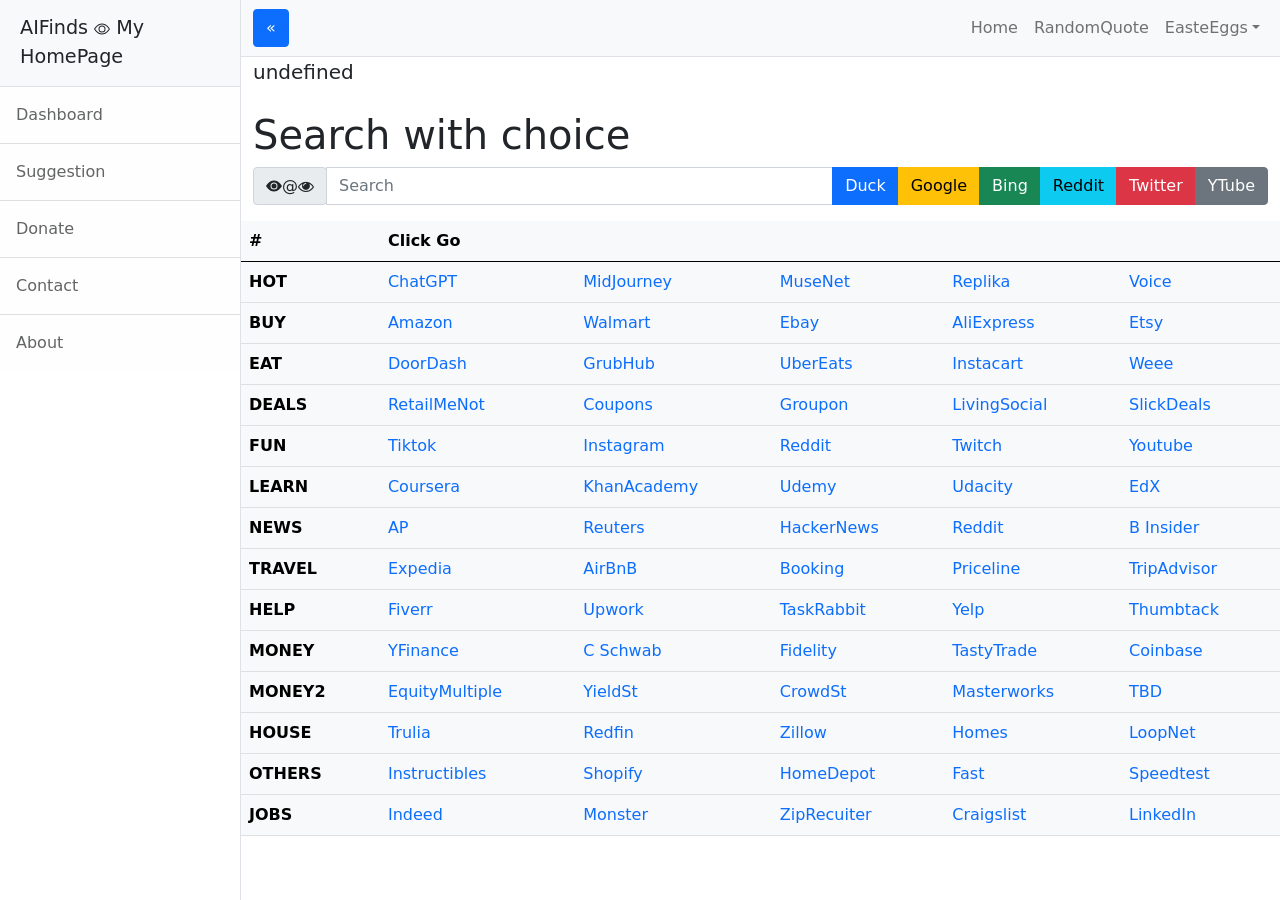
==== index.html @ 7da5d0c3 "updated tastyworks to tastytrade" ====
<!DOCTYPE html>
<html lang="en">
    <head>
        <meta charset="utf-8" />
        <meta name="viewport" content="width=device-width, initial-scale=1, shrink-to-fit=no" />
        <meta name="description" content="" />
        <meta name="author" content="" />
        <title>8x80</title>
        <!-- Favicon-->
        <link rel="icon" type="image/x-icon" href="assets/favicon.ico" />
        <!-- Core theme CSS (includes Bootstrap)-->
        <link href="css/styles.css" rel="stylesheet" />
        <link rel="stylesheet" href="https://cdnjs.cloudflare.com/ajax/libs/font-awesome/4.0.0/css/font-awesome.css" integrity="sha512-72McA95q/YhjwmWFMGe8RI3aZIMCTJWPBbV8iQY3jy1z9+bi6+jHnERuNrDPo/WGYEzzNs4WdHNyyEr/yXJ9pA==" crossorigin="anonymous" referrerpolicy="no-referrer" />
        <script>
          function ducksearch(){
            var text = document.getElementById("q").value;
            window.open("https://www.duckduckgo.com/?q="+text, "_blank");
          }
          function googlesearch(){
            var text = document.getElementById("q").value;
            window.open("https://www.google.com/search?q="+text, "_blank");
          }
          function bingsearch(){
            var text = document.getElementById("q").value;
            window.open("https://www.bing.com/search?q="+q.value, "_blank");
          }
          function redditsearch(){
            var text = document.getElementById("q").value;
            window.open("https://www.reddit.com/search?q="+q.value, "_blank");
          }
          function twittersearch(){
            var text = document.getElementById("q").value;
            window.open("https://www.twitter.com/search?q="+q.value, "_blank");
          }
          function youtubesearch(){
            var text = document.getElementById("q").value;
            window.open("https://www.youtube.com/results?search_query="+q.value, "_blank");
          }

          function randquote(){
            alert(quote.quote);
          }
        </script>
        <style>
          @media (max-width: 1200px) {
            table.alllists{
              font-size: 8pt;
            }
          }
        </style>
    </head>
    <body>
        <div class="d-flex" id="wrapper">
            <!-- Sidebar-->
            <div class="border-end bg-white" id="sidebar-wrapper">
                <div class="sidebar-heading border-bottom bg-light">AIFinds
                  <svg xmlns="http://www.w3.org/2000/svg" width="16" height="16" fill="currentColor" class="bi bi-eye" viewBox="0 0 16 16">
                    <path d="M16 8s-3-5.5-8-5.5S0 8 0 8s3 5.5 8 5.5S16 8 16 8zM1.173 8a13.133 13.133 0 0 1 1.66-2.043C4.12 4.668 5.88 3.5 8 3.5c2.12 0 3.879 1.168 5.168 2.457A13.133 13.133 0 0 1 14.828 8c-.058.087-.122.183-.195.288-.335.48-.83 1.12-1.465 1.755C11.879 11.332 10.119 12.5 8 12.5c-2.12 0-3.879-1.168-5.168-2.457A13.134 13.134 0 0 1 1.172 8z"/>
                    <path d="M8 5.5a2.5 2.5 0 1 0 0 5 2.5 2.5 0 0 0 0-5zM4.5 8a3.5 3.5 0 1 1 7 0 3.5 3.5 0 0 1-7 0z"/>
                  </svg>
                  My HomePage
                </div>
                <div class="list-group list-group-flush">
                    <a class="list-group-item list-group-item-action list-group-item-light p-3" href="#!">Dashboard</a>
                    <a class="list-group-item list-group-item-action list-group-item-light p-3" href="#!">Suggestion</a>
                    <a class="list-group-item list-group-item-action list-group-item-light p-3" href="#!">Donate</a>
                    <a class="list-group-item list-group-item-action list-group-item-light p-3" href="#!">Contact</a>
                    <a class="list-group-item list-group-item-action list-group-item-light p-3" href="#!">About</a>
                </div>
            </div>
            <!-- Page content wrapper-->
            <div id="page-content-wrapper">
                <!-- Top navigation-->
                <nav class="navbar navbar-expand-lg navbar-light bg-light border-bottom">
                    <div class="container-fluid">
                        <button class="btn btn-primary" id="sidebarToggle">&#171;</button>
                        <button class="navbar-toggler" type="button" data-bs-toggle="collapse" data-bs-target="#navbarSupportedContent" aria-controls="navbarSupportedContent" aria-expanded="false" aria-label="Toggle navigation"><span class="navbar-toggler-icon"></span></button>
                        <div class="collapse navbar-collapse" id="navbarSupportedContent">
                            <ul class="navbar-nav ms-auto mt-2 mt-lg-0">
                                <li class="nav-item active"><a class="nav-link" href="#!">Home</a></li>
                                <li class="nav-item" onclick="randquote();"><a class="nav-link" href="#!">RandomQuote</a></li>
                                <li class="nav-item dropdown">
                                    <a class="nav-link dropdown-toggle" id="navbarDropdown" href="#" role="button" data-bs-toggle="dropdown" aria-haspopup="true" aria-expanded="false">EasteEggs</a>
                                    <div class="dropdown-menu dropdown-menu-end" aria-labelledby="navbarDropdown">
                                        <a class="dropdown-item" href="#!">RandomJoke</a>
                                        <a class="dropdown-item" href="#!">RandomPicture</a>
                                        <div class="dropdown-divider"></div>
                                        <a class="dropdown-item" href="#!">LuckyNumbers</a>
                                    </div>
                                </li>
                            </ul>
                        </div>
                    </div>
                </nav>

                <!-- Page content-->
                <div class="container-fluid">
                    <blockquote class="blockquote">
                      <p id='quote'></p>
                    </blockquote>
                    <h1 class="mt-4">Search with choice </h1>
                    <div class="input-group mb-3">
                      <div class="input-group-prepend">
                        <span class="input-group-text" id="basic-addon1">
                          <svg xmlns="http://www.w3.org/2000/svg" width="16" height="16" fill="currentColor" class="bi bi-eye-fill" viewBox="0 0 16 16">
                            <path d="M10.5 8a2.5 2.5 0 1 1-5 0 2.5 2.5 0 0 1 5 0z"/>
                            <path d="M0 8s3-5.5 8-5.5S16 8 16 8s-3 5.5-8 5.5S0 8 0 8zm8 3.5a3.5 3.5 0 1 0 0-7 3.5 3.5 0 0 0 0 7z"/>
                          </svg>
                          @
                          <i class="fa fa-eye" aria-hidden="true"></i></span>
                      </div>
                      <input type="text" class="form-control" style="min-width: 280px" placeholder="Search" aria-label="search" aria-describedby="basic-search" id="q">
                      <button class="btn btn-primary" id="duckduckgo_search" onclick="ducksearch();">Duck</button>
                      <button class="btn btn-warning" id="google_search" onclick="googlesearch();">Google</button>
                      <button class="btn btn-success" id="bing_search" onclick="bingsearch();">Bing</button>
                      <button class="btn btn-info" id="reddit_search" onclick="redditsearch();">Reddit</button>
                      <button class="btn btn-danger" id="twitter_search" onclick="twittersearch();">Twitter</button>
                      <button class="btn btn-secondary" id="youtube_search" onclick="youtubesearch();">YTube</button>
                    </div>
                </div>

                    <table class="table table-light alllists">
                        <thead class="thead-light">
                            <tr>
                                <th>#</th>
                                <th colspan="5">Click Go</th>
                            </tr>
                        </thead>
                        <tbody>
                          <tr>
                            <td><b>HOT</b></td>
                            <td><a href="https://chat.openai.com/chat" target="_blank" class="text-decoration-none">ChatGPT</a></td>
                            <td><a href="https://www.midjourney.com/" target="_blank" class="text-decoration-none">MidJourney</a></td>
                            <td><a href="https://openai.com/research/musenet" target="_blank" class="text-decoration-none">MuseNet</a></td>
                            <td><a href="https://replika.com/" target="_blank" class="text-decoration-none">Replika</a></td>
                            <td><a href="https://play.ht/" target="_blank" class="text-decoration-none">Voice</a></td>
                        </tr>
                            <tr>
                                <td><b>BUY</b></td>
                                <td><a href="http://www.amazon.com" target="_blank" class="text-decoration-none">Amazon</a></td>
                                <td><a href="http://www.walmart.com" target="_blank" class="text-decoration-none">Walmart</a></td>
                                <td><a href="http://www.ebay.com" target="_blank" class="text-decoration-none">Ebay</a></td>
                                <td><a href="http://ww.AliExpress.com" target="_blank" class="text-decoration-none">AliExpress</a></td>
                                <td><a href="http://www.etsy.com" target="_blank" class="text-decoration-none">Etsy</a></td>
                            </tr>
                            <tr>
                                <td><b>EAT</b></td>
                                <td><a href="http://www.doordash.com" target="_blank" class="text-decoration-none">DoorDash</a></td>
                                <td><a href="http://www.grubhub.com" target="_blank" class="text-decoration-none">GrubHub</a></td>
                                <td><a href="http://www.ubereats.com" target="_blank" class="text-decoration-none">UberEats</a></td>
                                <td><a href="http://www.instacart.com" target="_blank" class="text-decoration-none">Instacart</a></td>
                                <td><a href="http://www.sayweee.com" target="_blank" class="text-decoration-none">Weee</a></td>
                            </tr>
                            <tr>
                              <td><b>DEALS</b></td>
                              <td><a href="http://www.retailmenot.com" target="_blank" class="text-decoration-none">RetailMeNot</a></td>
                              <td><a href="http://www.coupons.com" target="_blank" class="text-decoration-none">Coupons</a></td>
                              <td><a href="http://www.groupon.com" target="_blank" class="text-decoration-none">Groupon</a></td>
                              <td><a href="http://www.livingsocial.com" target="_blank" class="text-decoration-none">LivingSocial</a></td>
                              <td><a href="http://www.slickdeals.net" target="_blank" class="text-decoration-none">SlickDeals</a></td>
                              <!-- <td><a href="http://www.dealnews.com" target="_blank" class="text-decoration-none">DealNews</a></td> -->
                              <!-- <td><a href="http://www.techbargains.com" target="_blank" class="text-decoration-none">Techbargains</a></td> -->
                          </tr>
                            <tr>
                                <td><b>FUN</b></td>
                                <td><a href="http://www.tiktok.com" target="_blank" class="text-decoration-none">Tiktok</a></td>
                                <td><a href="http://www.instagram.com" target="_blank" class="text-decoration-none">Instagram</a></td>
                                <!-- <td><a href="http://www.netflix.com" target="_blank" class="text-decoration-none">Netflix</a></td> -->
                                <td><a href="http://www.reddit.com" target="_blank" class="text-decoration-none">Reddit</a></td>
                                <!-- <td><a href="http://www.roblox.com" target="_blank" class="text-decoration-none">Roblox</a></td> -->
                                <!-- <td><a href="http://www.spotify.com" target="_blank" class="text-decoration-none">Spotify</a></td> -->
                                <td><a href="http://www.twitch.tv" target="_blank" class="text-decoration-none">Twitch</a></td>
                                <td><a href="http://www.youtube.com" target="_blank" class="text-decoration-none">Youtube</a></td>
                            </tr>
                            <tr>
                                <td><b>LEARN</b></td>
                                <td><a href="http://www.coursera.com" target="_blank" class="text-decoration-none">Coursera</a></td>
                                <td><a href="http://www.khanacademy.com" target="_blank" class="text-decoration-none">KhanAcademy</a></td>
                                <td><a href="http://www.udemy.com" target="_blank" class="text-decoration-none">Udemy</a></td>
                                <td><a href="http://www.udacity.com" target="_blank" class="text-decoration-none">Udacity</a></td>
                                <td><a href="http://www.edx.org" target="_blank" class="text-decoration-none">EdX</a></td>
                                <!-- <td><a href="http://www.skillsahre.com" target="_blank" class="text-decoration-none">Skillshare</a></td>
                                <td><a href="http://www.masterclass.com" target="_blank" class="text-decoration-none">MasterClass</a></td> -->
                            </tr>
                            <tr>
                                <td><b>NEWS</b></td>
                                <td><a href="http://apnews.com" target="_blank" class="text-decoration-none">AP</a></td>
                                <td><a href="http://www.reuters.com" target="_blank" class="text-decoration-none">Reuters</a></td>
                                <td><a href="http://news.ycombinator.com" target="_blank" class="text-decoration-none">HackerNews</a></td>
                                <td><a href="http://www.reddit.com" target="_blank" class="text-decoration-none">Reddit</a></td>
                                <td><a href="http://www.businessinsider.com" target="_blank" class="text-decoration-none">B Insider</a></td>
                            </tr>
                            <tr>
                                <td><b>TRAVEL</b></td>
                                <td><a href="http://www.expedia.com" target="_blank" class="text-decoration-none">Expedia</a></td>
                                <td><a href="http://www.airbnb.com" target="_blank" class="text-decoration-none">AirBnB</a></td>
                                <td><a href="http://www.ebay.com" target="_blank" class="text-decoration-none">Booking</a></td>
                                <td><a href="http://www.princeline.com" target="_blank" class="text-decoration-none">Priceline</a></td>
                                <td><a href="https://www.tripadvisor.com/" target="_blank" class="text-decoration-none">TripAdvisor</a></td>
                            </tr>
                            <tr>
                                <td><b>HELP</b></td>
                                <td><a href="http://www.fiverr.com" target="_blank" class="text-decoration-none">Fiverr</a></td>
                                <td><a href="http://www.upwork.com" target="_blank" class="text-decoration-none">Upwork</a></td>
                                <td><a href="http://www.taskrabbit.com" target="_blank" class="text-decoration-none">TaskRabbit</a></td>
                                <td><a href="http://www.yelp.com" target="_blank" class="text-decoration-none">Yelp</a></td>
                                <td><a href="https://www.Thumbtack.com/" target="_blank" class="text-decoration-none">Thumbtack</a></td>
                            </tr>
                            <tr>
                                <td><b>MONEY</b></td>
                                <td><a href="http://finance.yahoo.com" target="_blank" class="text-decoration-none">YFinance</a></td>
                                <td><a href="https://www.schwab.com/" target="_blank" class="text-decoration-none">C Schwab</a></td>
                                <td><a href="https://www.fidelity.com/" target="_blank" class="text-decoration-none">Fidelity</a></td>
                                <td><a href="http://www.tastytrade.com" target="_blank" class="text-decoration-none">TastyTrade</a></td>
                                <td><a href="http://www.coinbase.com" target="_blank" class="text-decoration-none">Coinbase</a></td>
                            </tr>
                            <tr>
                              <td><b>MONEY2</b></td>
                              <td><a href="https://equitymultiple.com/" target="_blank" class="text-decoration-none">EquityMultiple</a></td>
                              <td><a href="https://www.yieldstreet.com/" target="_blank" class="text-decoration-none">YieldSt</a></td>
                              <td><a href="https://www.crowdstreet.com/" target="_blank" class="text-decoration-none">CrowdSt</a></td>
                              <td><a href="http://www.masterworks.com" target="_blank" class="text-decoration-none">Masterworks</a></td>
                              <td><a href="http://www.tbd.com" target="_blank" class="text-decoration-none">TBD</a></td>
                          </tr>
                            <tr>
                                <td><b>HOUSE</b></td>
                                <td><a href="http://www.trulia.com" target="_blank" class="text-decoration-none">Trulia</a></td>
                                <td><a href="http://www.redfin.com" target="_blank" class="text-decoration-none">Redfin</a></td>
                                <td><a href="http://www.zillow.com" target="_blank" class="text-decoration-none">Zillow</a></td>
                                <td><a href="https://www.homes.com/" target="_blank" class="text-decoration-none">Homes</a></td>
                                <td><a href="http://www.loopnet.com" target="_blank" class="text-decoration-none">LoopNet</a></td>
                            </tr>
                            <tr>
                                <td><b>OTHERS</b></td>
                                <td><a href="http://www.instructibles.com" target="_blank" class="text-decoration-none">Instructibles</a></td>
                                <td><a href="http://www.shopify.com" target="_blank" class="text-decoration-none">Shopify</a></td>
                                <td><a href="http://www.monster.com" target="_blank" class="text-decoration-none">HomeDepot</a></td>
                                <td><a href="http://www.fast.com" target="_blank" class="text-decoration-none">Fast</a></td>
                                <td><a href="http://www.speedtest.net" target="_blank" class="text-decoration-none">Speedtest</a></td>
                            </tr>
                            <tr>
                                <td><b>JOBS</b></td>
                                <td><a href="http://www.indeed.com" target="_blank" class="text-decoration-none">Indeed</a></td>
                                <td><a href="http://www.monster.com" target="_blank" class="text-decoration-none">Monster</a></td>
                                <td><a href="http://www.ziprecuiter.com" target="_blank" class="text-decoration-none">ZipRecuiter</a></td>
                                <td><a href="http://www.craigslist.com" target="_blank" class="text-decoration-none">Craigslist</a></td>
                                <td><a href="http://www.linkedin.com" target="_blank" class="text-decoration-none">LinkedIn</a></td>
                            </tr>
                        </tbody>
                    </table>

            </div>
        </div>
        <!-- Bootstrap core JS-->
        <script src="https://cdn.jsdelivr.net/npm/bootstrap@5.1.0/dist/js/bootstrap.bundle.min.js"></script>
        <!-- Core theme JS-->
        <script src="js/scripts.js"></script>
        <script src="https://www.garage10.com/randquotejs"></script>
        <script>
          const node = document.getElementById("q");
          node.addEventListener("keyup", function(event) {
              if (event.key === "Enter") {
                  //default use google
                 googlesearch();
              }
          });

          document.getElementById("quote").append(quote.quote);
          //alert(quote.quote);
        </script>

    </body>
</html>
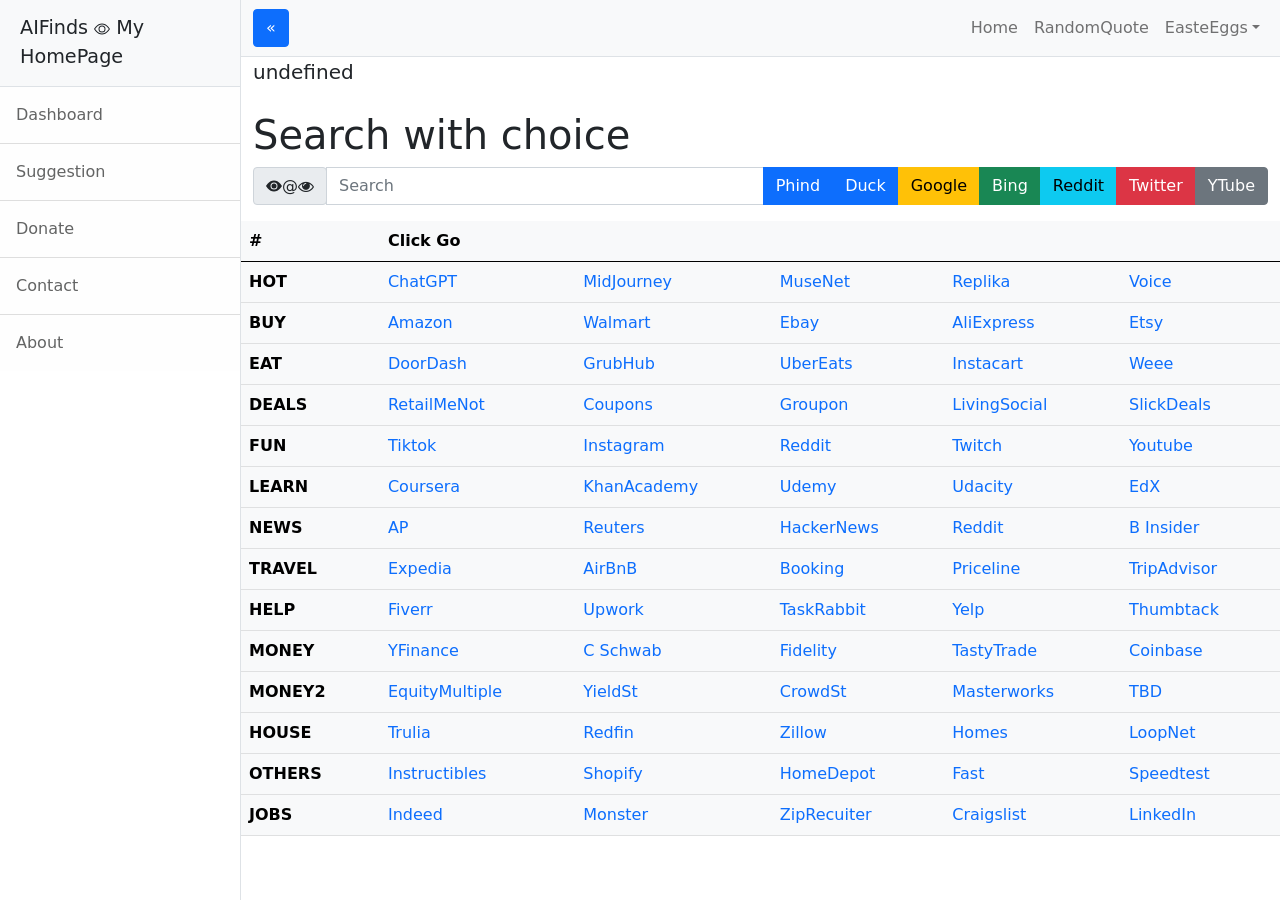
==== commit 8f8904ab: "added phind to search tools" ====
--- a/index.html
+++ b/index.html
@@ -12,6 +12,10 @@
         <link href="css/styles.css" rel="stylesheet" />
         <link rel="stylesheet" href="https://cdnjs.cloudflare.com/ajax/libs/font-awesome/4.0.0/css/font-awesome.css" integrity="sha512-72McA95q/YhjwmWFMGe8RI3aZIMCTJWPBbV8iQY3jy1z9+bi6+jHnERuNrDPo/WGYEzzNs4WdHNyyEr/yXJ9pA==" crossorigin="anonymous" referrerpolicy="no-referrer" />
         <script>
+          function phindsearch(){
+            var text = document.getElementById("q").value;
+            window.open("https://www.phind.com/search?q="+text, "_blank");
+          }
           function ducksearch(){
             var text = document.getElementById("q").value;
             window.open("https://www.duckduckgo.com/?q="+text, "_blank");
@@ -110,6 +114,7 @@
                           <i class="fa fa-eye" aria-hidden="true"></i></span>
                       </div>
                       <input type="text" class="form-control" style="min-width: 280px" placeholder="Search" aria-label="search" aria-describedby="basic-search" id="q">
+                      <button class="btn btn-primary" id="phind_search" onclick="phindsearch();">Phind</button>
                       <button class="btn btn-primary" id="duckduckgo_search" onclick="ducksearch();">Duck</button>
                       <button class="btn btn-warning" id="google_search" onclick="googlesearch();">Google</button>
                       <button class="btn btn-success" id="bing_search" onclick="bingsearch();">Bing</button>
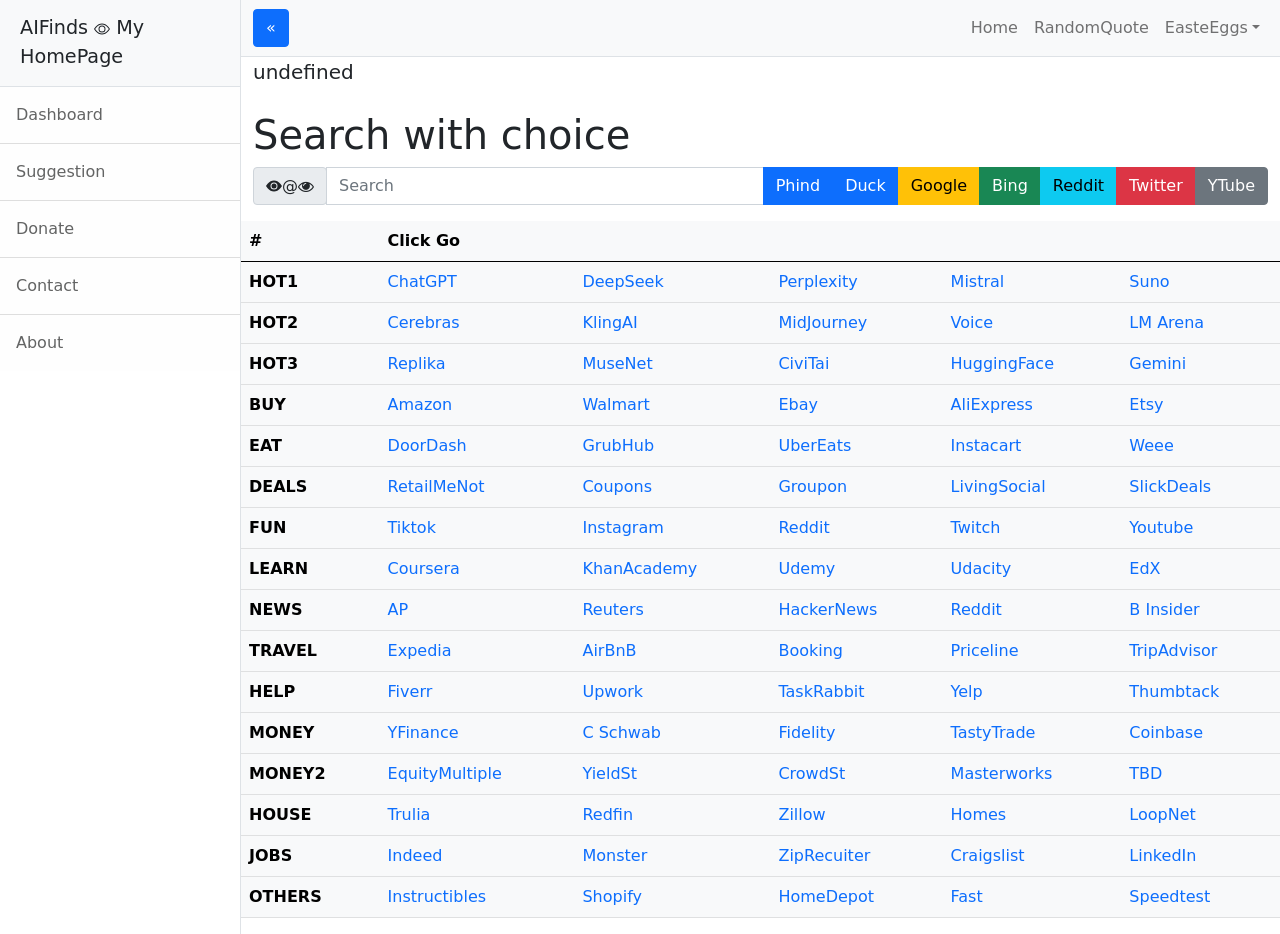
==== commit 78cb98e8: "update AI tools" ====
--- a/index.html
+++ b/index.html
@@ -133,12 +133,30 @@
                         </thead>
                         <tbody>
                           <tr>
-                            <td><b>HOT</b></td>
+                            <td><b>HOT1</b></td>
                             <td><a href="https://chat.openai.com/chat" target="_blank" class="text-decoration-none">ChatGPT</a></td>
+                            <td><a href="https://chat.deepseek.com/" target="_blank" class="text-decoration-none">DeepSeek</a></td>
+                            <td><a href="https://www.perplexity.ai" target="_blank" class="text-decoration-none">Perplexity</a></td>
+                            <td><a href="https://mistral.ai/en" target="_blank" class="text-decoration-none">Mistral</a></td>
+                            <td><a href="https://suno.com/" target="_blank" class="text-decoration-none">Suno</a></td>
+                        </tr>
+                          <tr>
+                            <td><b>HOT2</b></td>
+                            <td><a href="https://inference.cerebras.ai" target="_blank" class="text-decoration-none">Cerebras</a></td>
+                            <td><a href="https://kling.ai/" target="_blank" class="text-decoration-none">KlingAI</a></td>
                             <td><a href="https://www.midjourney.com/" target="_blank" class="text-decoration-none">MidJourney</a></td>
-                            <td><a href="https://openai.com/research/musenet" target="_blank" class="text-decoration-none">MuseNet</a></td>
-                            <td><a href="https://replika.com/" target="_blank" class="text-decoration-none">Replika</a></td>
+                            
                             <td><a href="https://play.ht/" target="_blank" class="text-decoration-none">Voice</a></td>
+                            <td><a href="https://lmarena.ai/" target="_blank" class="text-decoration-none">LM Arena</a></td>
+                            
+                        </tr>
+                        <tr>
+                          <td><b>HOT3</b></td>
+                           <td><a href="https://replika.com/" target="_blank" class="text-decoration-none">Replika</a></td>
+                           <td><a href="https://openai.com/research/musenet" target="_blank" class="text-decoration-none">MuseNet</a></td>
+                            <td><a href="https://www.civitai.com/" target="_blank" class="text-decoration-none">CiviTai</a></td>
+                            <td><a href="https://huggingface.co" target="_blank" class="text-decoration-none">HuggingFace</a></td>
+                            <td><a href="https://gemini.google.com/" target="_blank" class="text-decoration-none">Gemini</a></td>
                         </tr>
                             <tr>
                                 <td><b>BUY</b></td>
@@ -236,21 +254,23 @@
                                 <td><a href="http://www.loopnet.com" target="_blank" class="text-decoration-none">LoopNet</a></td>
                             </tr>
                             <tr>
+                              <td><b>JOBS</b></td>
+                              <td><a href="http://www.indeed.com" target="_blank" class="text-decoration-none">Indeed</a></td>
+                              <td><a href="http://www.monster.com" target="_blank" class="text-decoration-none">Monster</a></td>
+                              <td><a href="http://www.ziprecuiter.com" target="_blank" class="text-decoration-none">ZipRecuiter</a></td>
+                              <td><a href="http://www.craigslist.com" target="_blank" class="text-decoration-none">Craigslist</a></td>
+                              <td><a href="http://www.linkedin.com" target="_blank" class="text-decoration-none">LinkedIn</a></td>
+                          </tr>
+                            <tr>
                                 <td><b>OTHERS</b></td>
                                 <td><a href="http://www.instructibles.com" target="_blank" class="text-decoration-none">Instructibles</a></td>
                                 <td><a href="http://www.shopify.com" target="_blank" class="text-decoration-none">Shopify</a></td>
                                 <td><a href="http://www.monster.com" target="_blank" class="text-decoration-none">HomeDepot</a></td>
                                 <td><a href="http://www.fast.com" target="_blank" class="text-decoration-none">Fast</a></td>
                                 <td><a href="http://www.speedtest.net" target="_blank" class="text-decoration-none">Speedtest</a></td>
-                            </tr>
-                            <tr>
-                                <td><b>JOBS</b></td>
-                                <td><a href="http://www.indeed.com" target="_blank" class="text-decoration-none">Indeed</a></td>
-                                <td><a href="http://www.monster.com" target="_blank" class="text-decoration-none">Monster</a></td>
-                                <td><a href="http://www.ziprecuiter.com" target="_blank" class="text-decoration-none">ZipRecuiter</a></td>
-                                <td><a href="http://www.craigslist.com" target="_blank" class="text-decoration-none">Craigslist</a></td>
-                                <td><a href="http://www.linkedin.com" target="_blank" class="text-decoration-none">LinkedIn</a></td>
-                            </tr>
+                                </tr>
+
+                            
                         </tbody>
                     </table>
 
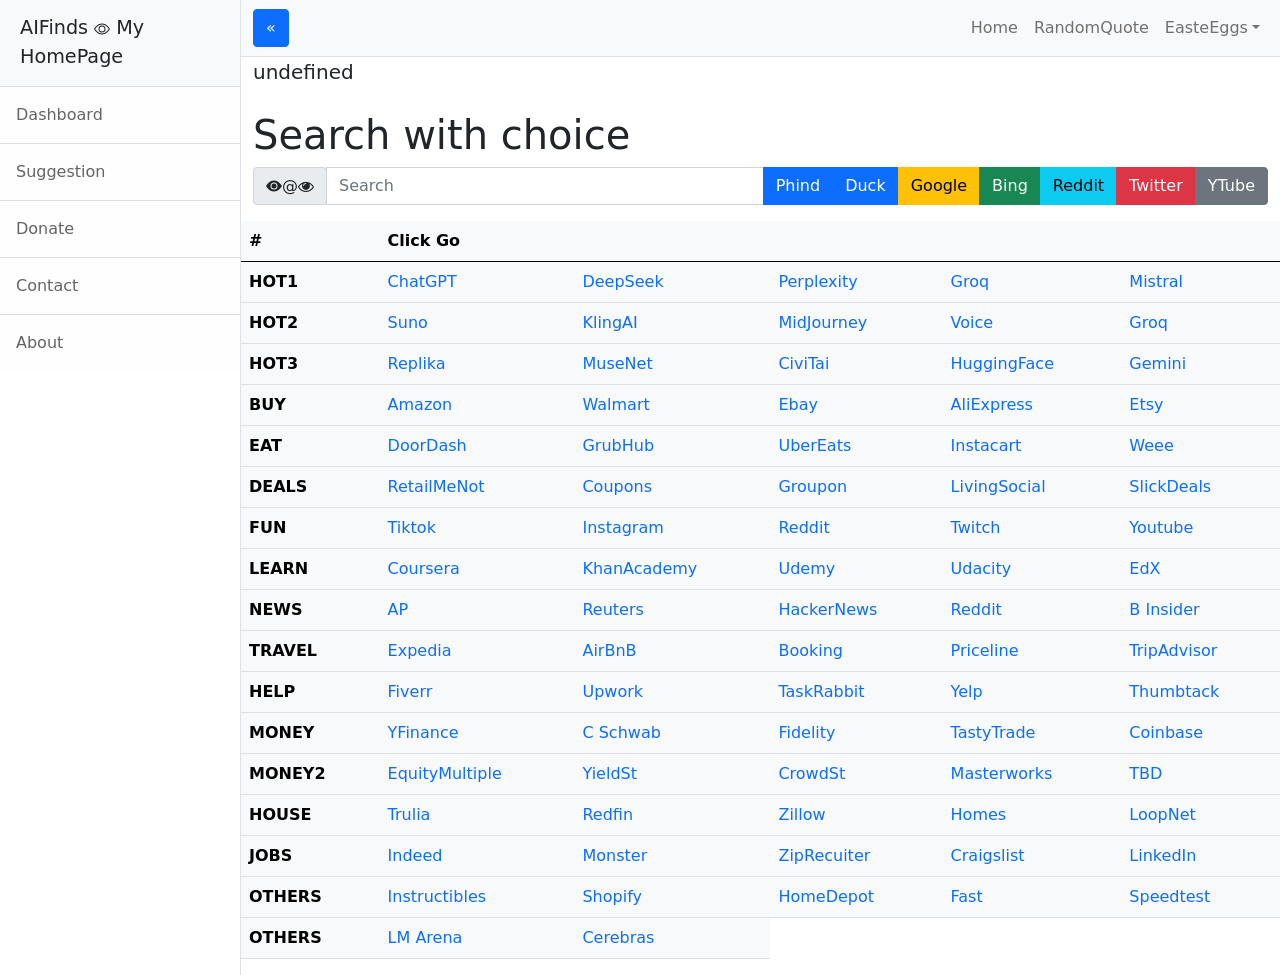
==== commit da819f81: "more" ====
--- a/index.html
+++ b/index.html
@@ -137,17 +137,19 @@
                             <td><a href="https://chat.openai.com/chat" target="_blank" class="text-decoration-none">ChatGPT</a></td>
                             <td><a href="https://chat.deepseek.com/" target="_blank" class="text-decoration-none">DeepSeek</a></td>
                             <td><a href="https://www.perplexity.ai" target="_blank" class="text-decoration-none">Perplexity</a></td>
+
+                            <td><a href="https://x.com/i/grok" target="_blank" class="text-decoration-none">Groq</a></td>
                             <td><a href="https://mistral.ai/en" target="_blank" class="text-decoration-none">Mistral</a></td>
-                            <td><a href="https://suno.com/" target="_blank" class="text-decoration-none">Suno</a></td>
+                           
                         </tr>
                           <tr>
                             <td><b>HOT2</b></td>
-                            <td><a href="https://inference.cerebras.ai" target="_blank" class="text-decoration-none">Cerebras</a></td>
+                            <td><a href="https://suno.com/" target="_blank" class="text-decoration-none">Suno</a></td>
+                            
                             <td><a href="https://kling.ai/" target="_blank" class="text-decoration-none">KlingAI</a></td>
                             <td><a href="https://www.midjourney.com/" target="_blank" class="text-decoration-none">MidJourney</a></td>
-                            
                             <td><a href="https://play.ht/" target="_blank" class="text-decoration-none">Voice</a></td>
-                            <td><a href="https://lmarena.ai/" target="_blank" class="text-decoration-none">LM Arena</a></td>
+                            <td><a href="https://groq.com/" target="_blank" class="text-decoration-none">Groq</a></td>
                             
                         </tr>
                         <tr>
@@ -268,9 +270,13 @@
                                 <td><a href="http://www.monster.com" target="_blank" class="text-decoration-none">HomeDepot</a></td>
                                 <td><a href="http://www.fast.com" target="_blank" class="text-decoration-none">Fast</a></td>
                                 <td><a href="http://www.speedtest.net" target="_blank" class="text-decoration-none">Speedtest</a></td>
-                                </tr>
-
-                            
+                            </tr>
+
+                                <tr>
+                                  <td><b>OTHERS</b></td>
+                                   <td><a href="https://lmarena.ai/" target="_blank" class="text-decoration-none">LM Arena</a></td>
+                                   <td><a href="https://inference.cerebras.ai" target="_blank" class="text-decoration-none">Cerebras</a></td>
+                                  </tr>
                         </tbody>
                     </table>
 
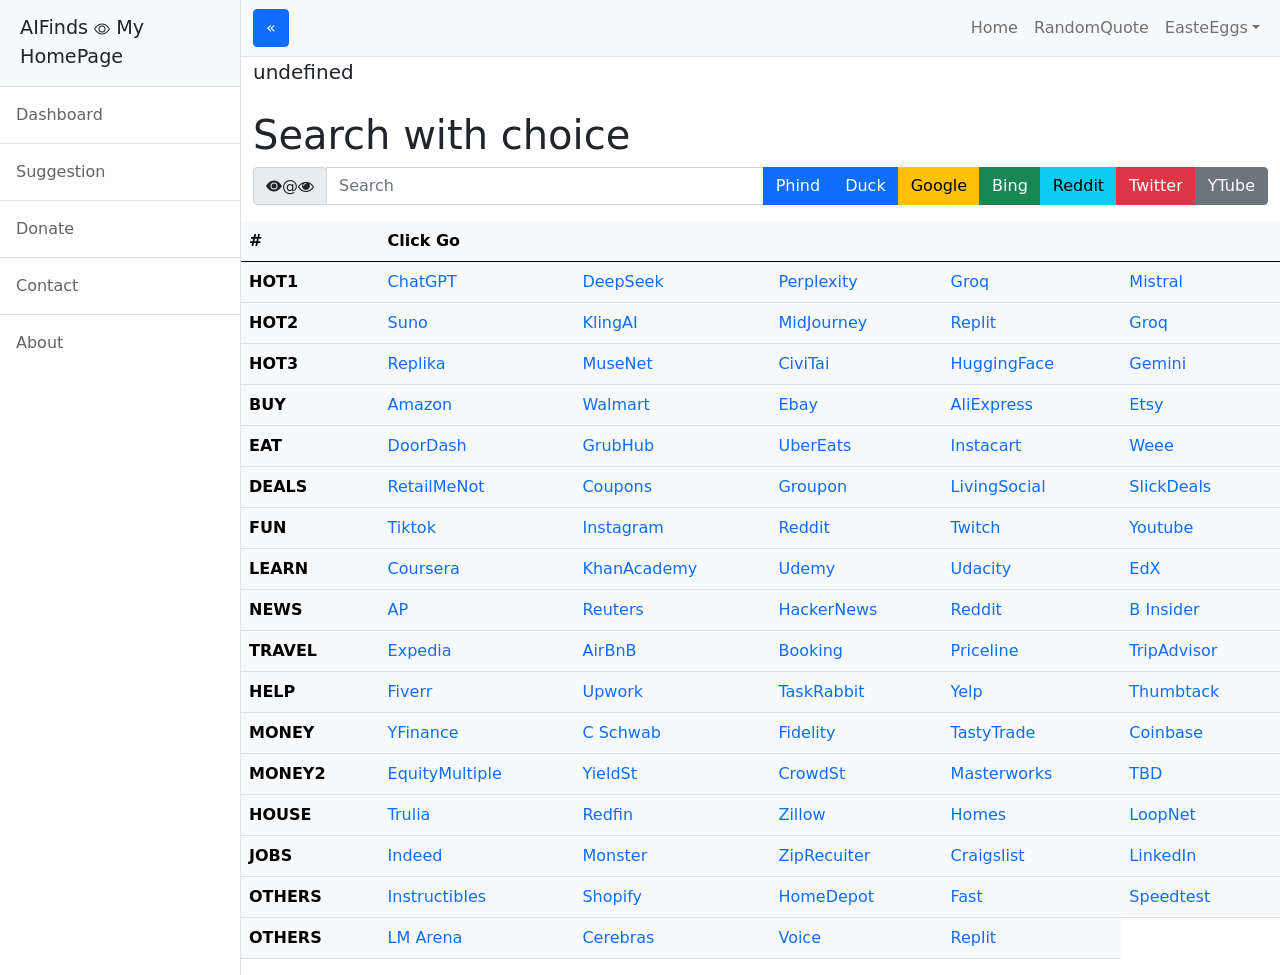
==== commit 89016981: "add replit" ====
--- a/index.html
+++ b/index.html
@@ -148,7 +148,7 @@
                             
                             <td><a href="https://kling.ai/" target="_blank" class="text-decoration-none">KlingAI</a></td>
                             <td><a href="https://www.midjourney.com/" target="_blank" class="text-decoration-none">MidJourney</a></td>
-                            <td><a href="https://play.ht/" target="_blank" class="text-decoration-none">Voice</a></td>
+                            <td><a href="https://replit.com/" target="_blank" class="text-decoration-none">Replit</a></td>
                             <td><a href="https://groq.com/" target="_blank" class="text-decoration-none">Groq</a></td>
                             
                         </tr>
@@ -276,6 +276,8 @@
                                   <td><b>OTHERS</b></td>
                                    <td><a href="https://lmarena.ai/" target="_blank" class="text-decoration-none">LM Arena</a></td>
                                    <td><a href="https://inference.cerebras.ai" target="_blank" class="text-decoration-none">Cerebras</a></td>
+                                   <td><a href="https://play.ht/" target="_blank" class="text-decoration-none">Voice</a></td>
+                                   <td><a href="https://replit.com/" target="_blank" class="text-decoration-none">Replit</a></td>
                                   </tr>
                         </tbody>
                     </table>
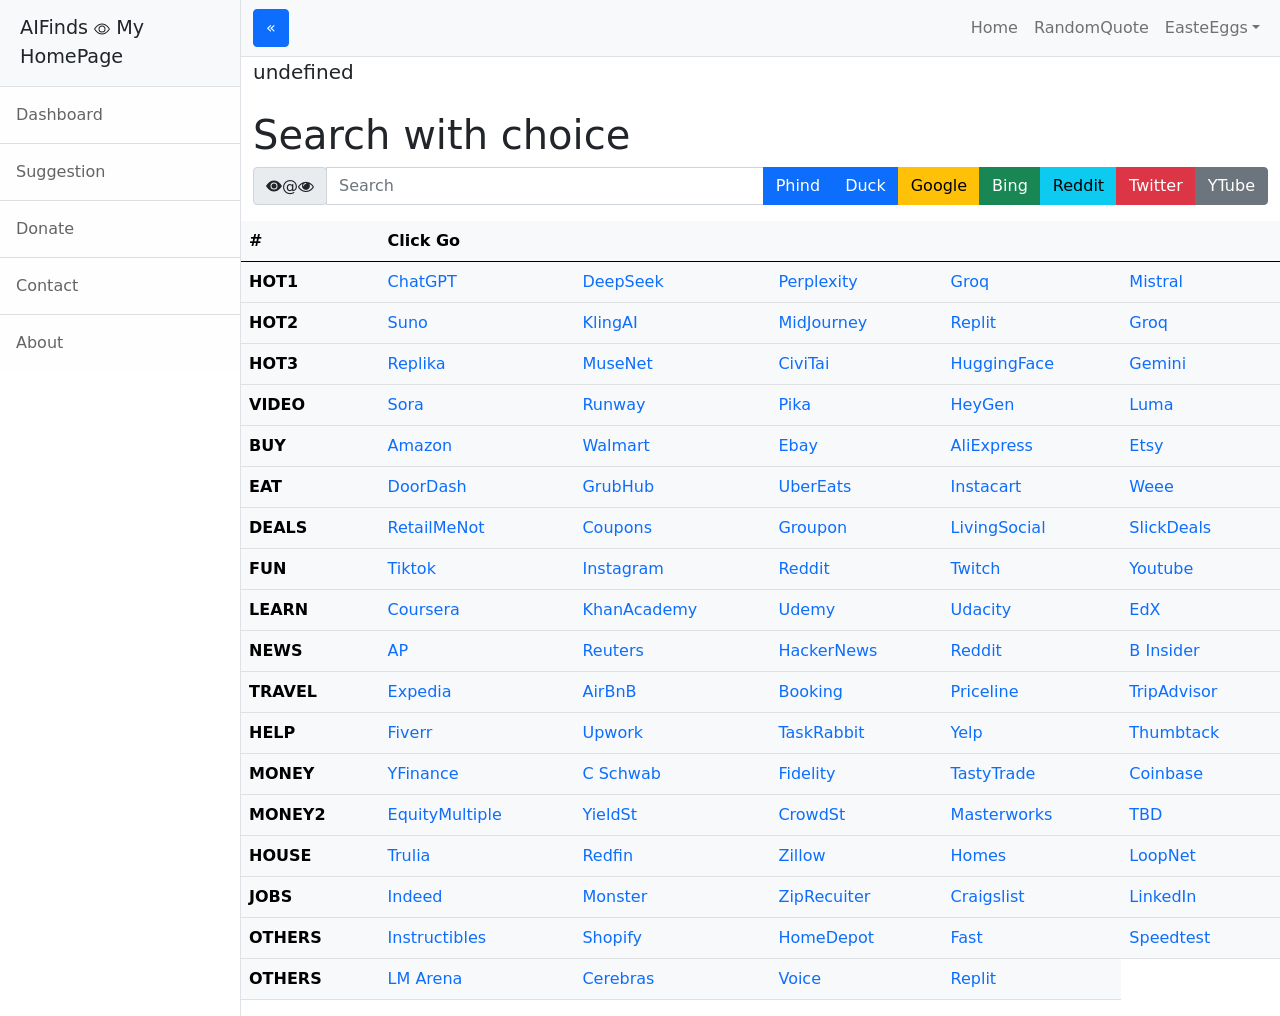
==== commit 9b648db7: "Add VIDEO AI category with top 5 video AI services Adds Sora, Runway, Pika, HeyGen, and Luma to both" ====
--- a/index.html
+++ b/index.html
@@ -26,19 +26,19 @@
           }
           function bingsearch(){
             var text = document.getElementById("q").value;
-            window.open("https://www.bing.com/search?q="+q.value, "_blank");
+            window.open("https://www.bing.com/search?q="+text, "_blank");
           }
           function redditsearch(){
             var text = document.getElementById("q").value;
-            window.open("https://www.reddit.com/search?q="+q.value, "_blank");
+            window.open("https://www.reddit.com/search?q="+text, "_blank");
           }
           function twittersearch(){
             var text = document.getElementById("q").value;
-            window.open("https://www.twitter.com/search?q="+q.value, "_blank");
+            window.open("https://www.twitter.com/search?q="+text, "_blank");
           }
           function youtubesearch(){
             var text = document.getElementById("q").value;
-            window.open("https://www.youtube.com/results?search_query="+q.value, "_blank");
+            window.open("https://www.youtube.com/results?search_query="+text, "_blank");
           }
 
           function randquote(){
@@ -160,12 +160,20 @@
                             <td><a href="https://huggingface.co" target="_blank" class="text-decoration-none">HuggingFace</a></td>
                             <td><a href="https://gemini.google.com/" target="_blank" class="text-decoration-none">Gemini</a></td>
                         </tr>
+                        <tr>
+                            <td><b>VIDEO</b></td>
+                            <td><a href="https://sora.com" target="_blank" class="text-decoration-none">Sora</a></td>
+                            <td><a href="https://runwayml.com" target="_blank" class="text-decoration-none">Runway</a></td>
+                            <td><a href="https://pika.art" target="_blank" class="text-decoration-none">Pika</a></td>
+                            <td><a href="https://www.heygen.com" target="_blank" class="text-decoration-none">HeyGen</a></td>
+                            <td><a href="https://lumalabs.ai" target="_blank" class="text-decoration-none">Luma</a></td>
+                        </tr>
                             <tr>
                                 <td><b>BUY</b></td>
                                 <td><a href="http://www.amazon.com" target="_blank" class="text-decoration-none">Amazon</a></td>
                                 <td><a href="http://www.walmart.com" target="_blank" class="text-decoration-none">Walmart</a></td>
                                 <td><a href="http://www.ebay.com" target="_blank" class="text-decoration-none">Ebay</a></td>
-                                <td><a href="http://ww.AliExpress.com" target="_blank" class="text-decoration-none">AliExpress</a></td>
+                                <td><a href="http://www.aliexpress.com" target="_blank" class="text-decoration-none">AliExpress</a></td>
                                 <td><a href="http://www.etsy.com" target="_blank" class="text-decoration-none">Etsy</a></td>
                             </tr>
                             <tr>
@@ -219,7 +227,7 @@
                                 <td><b>TRAVEL</b></td>
                                 <td><a href="http://www.expedia.com" target="_blank" class="text-decoration-none">Expedia</a></td>
                                 <td><a href="http://www.airbnb.com" target="_blank" class="text-decoration-none">AirBnB</a></td>
-                                <td><a href="http://www.ebay.com" target="_blank" class="text-decoration-none">Booking</a></td>
+                                <td><a href="https://www.booking.com" target="_blank" class="text-decoration-none">Booking</a></td>
                                 <td><a href="http://www.princeline.com" target="_blank" class="text-decoration-none">Priceline</a></td>
                                 <td><a href="https://www.tripadvisor.com/" target="_blank" class="text-decoration-none">TripAdvisor</a></td>
                             </tr>
@@ -267,7 +275,7 @@
                                 <td><b>OTHERS</b></td>
                                 <td><a href="http://www.instructibles.com" target="_blank" class="text-decoration-none">Instructibles</a></td>
                                 <td><a href="http://www.shopify.com" target="_blank" class="text-decoration-none">Shopify</a></td>
-                                <td><a href="http://www.monster.com" target="_blank" class="text-decoration-none">HomeDepot</a></td>
+                                <td><a href="https://www.homedepot.com" target="_blank" class="text-decoration-none">HomeDepot</a></td>
                                 <td><a href="http://www.fast.com" target="_blank" class="text-decoration-none">Fast</a></td>
                                 <td><a href="http://www.speedtest.net" target="_blank" class="text-decoration-none">Speedtest</a></td>
                             </tr>
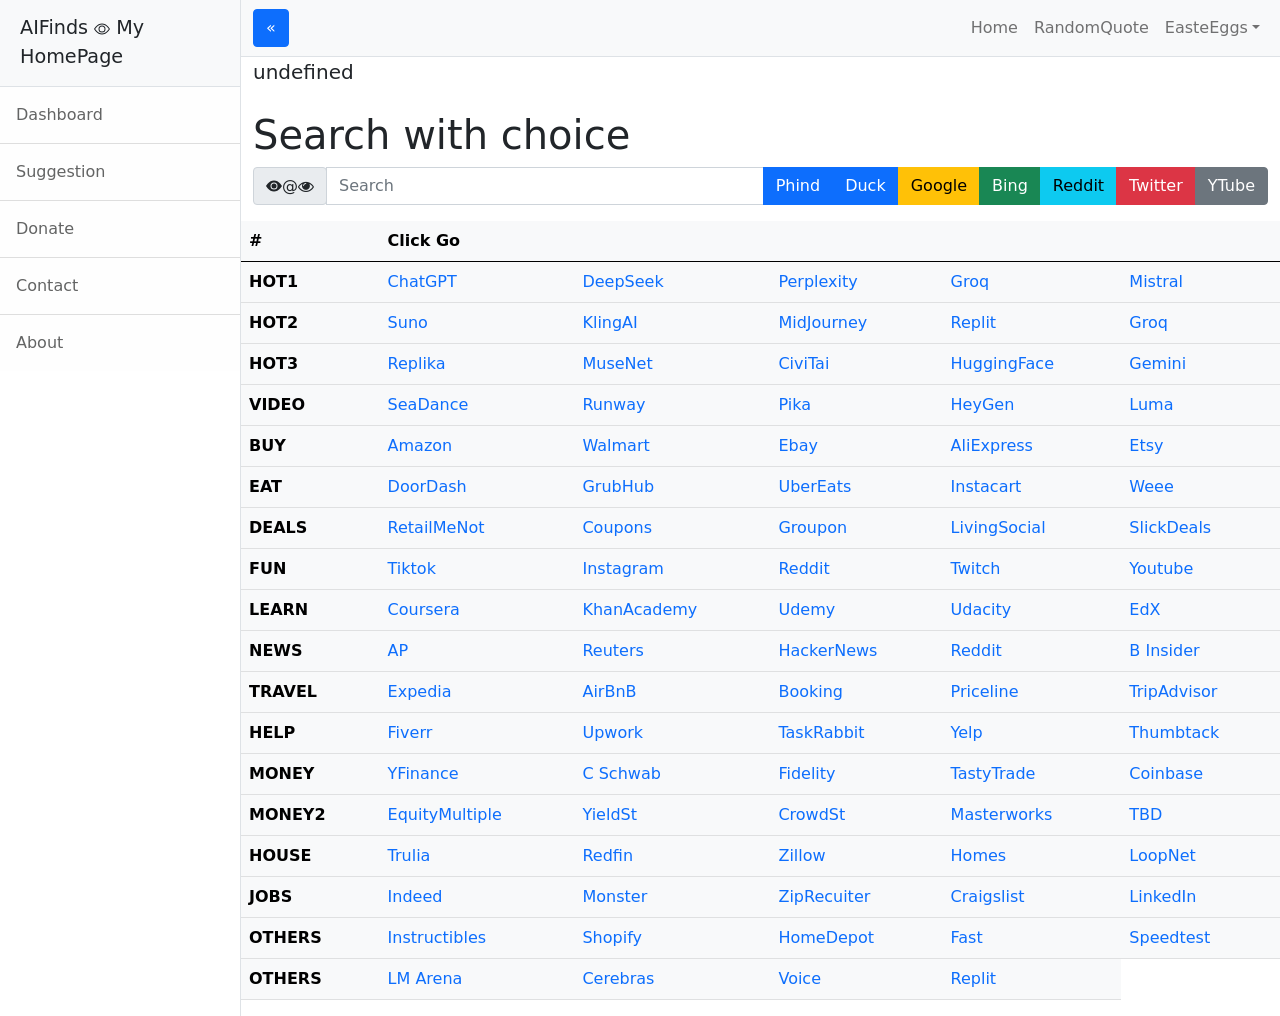
==== commit b7af7eee: "Replace Sora with SeaDance in VIDEO AI category Sora has been abandoned; replaced with SeaDance. Kli" ====
--- a/index.html
+++ b/index.html
@@ -162,7 +162,7 @@
                         </tr>
                         <tr>
                             <td><b>VIDEO</b></td>
-                            <td><a href="https://sora.com" target="_blank" class="text-decoration-none">Sora</a></td>
+                            <td><a href="https://seadance.ai" target="_blank" class="text-decoration-none">SeaDance</a></td>
                             <td><a href="https://runwayml.com" target="_blank" class="text-decoration-none">Runway</a></td>
                             <td><a href="https://pika.art" target="_blank" class="text-decoration-none">Pika</a></td>
                             <td><a href="https://www.heygen.com" target="_blank" class="text-decoration-none">HeyGen</a></td>
